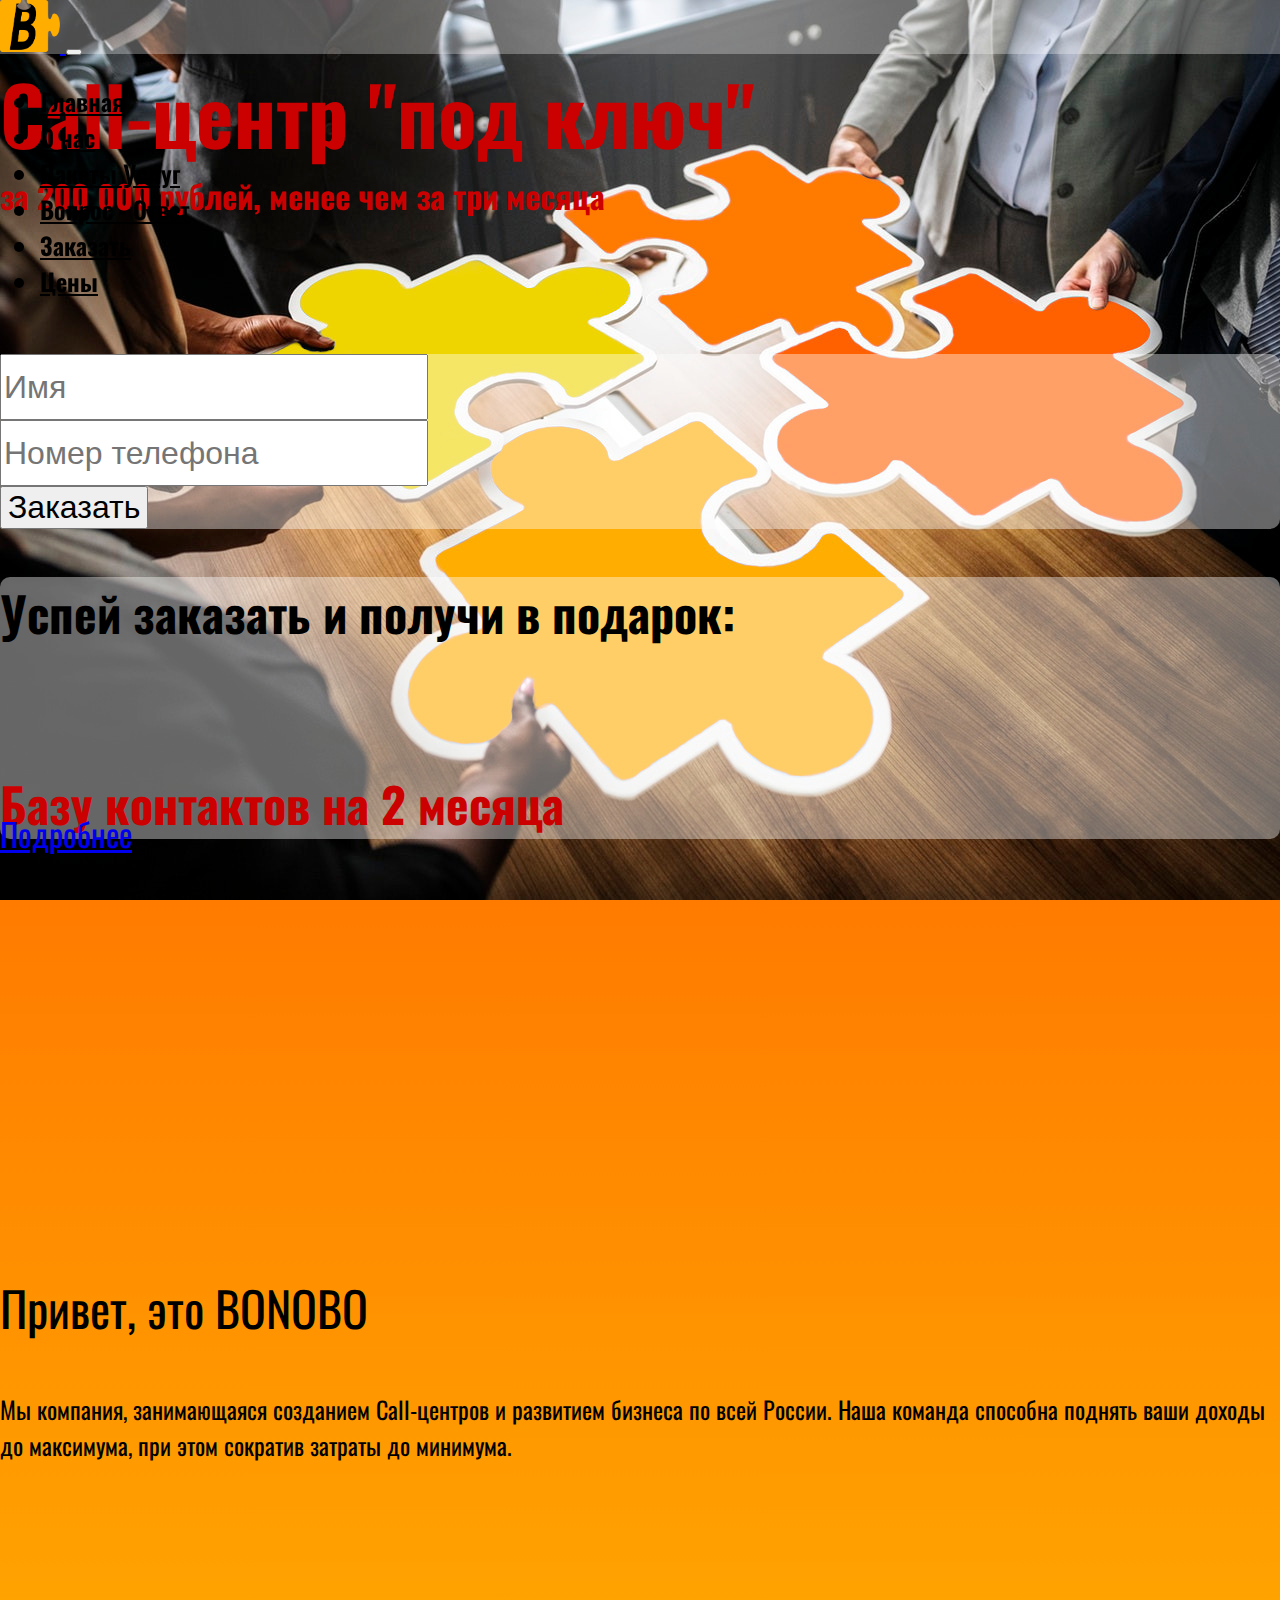
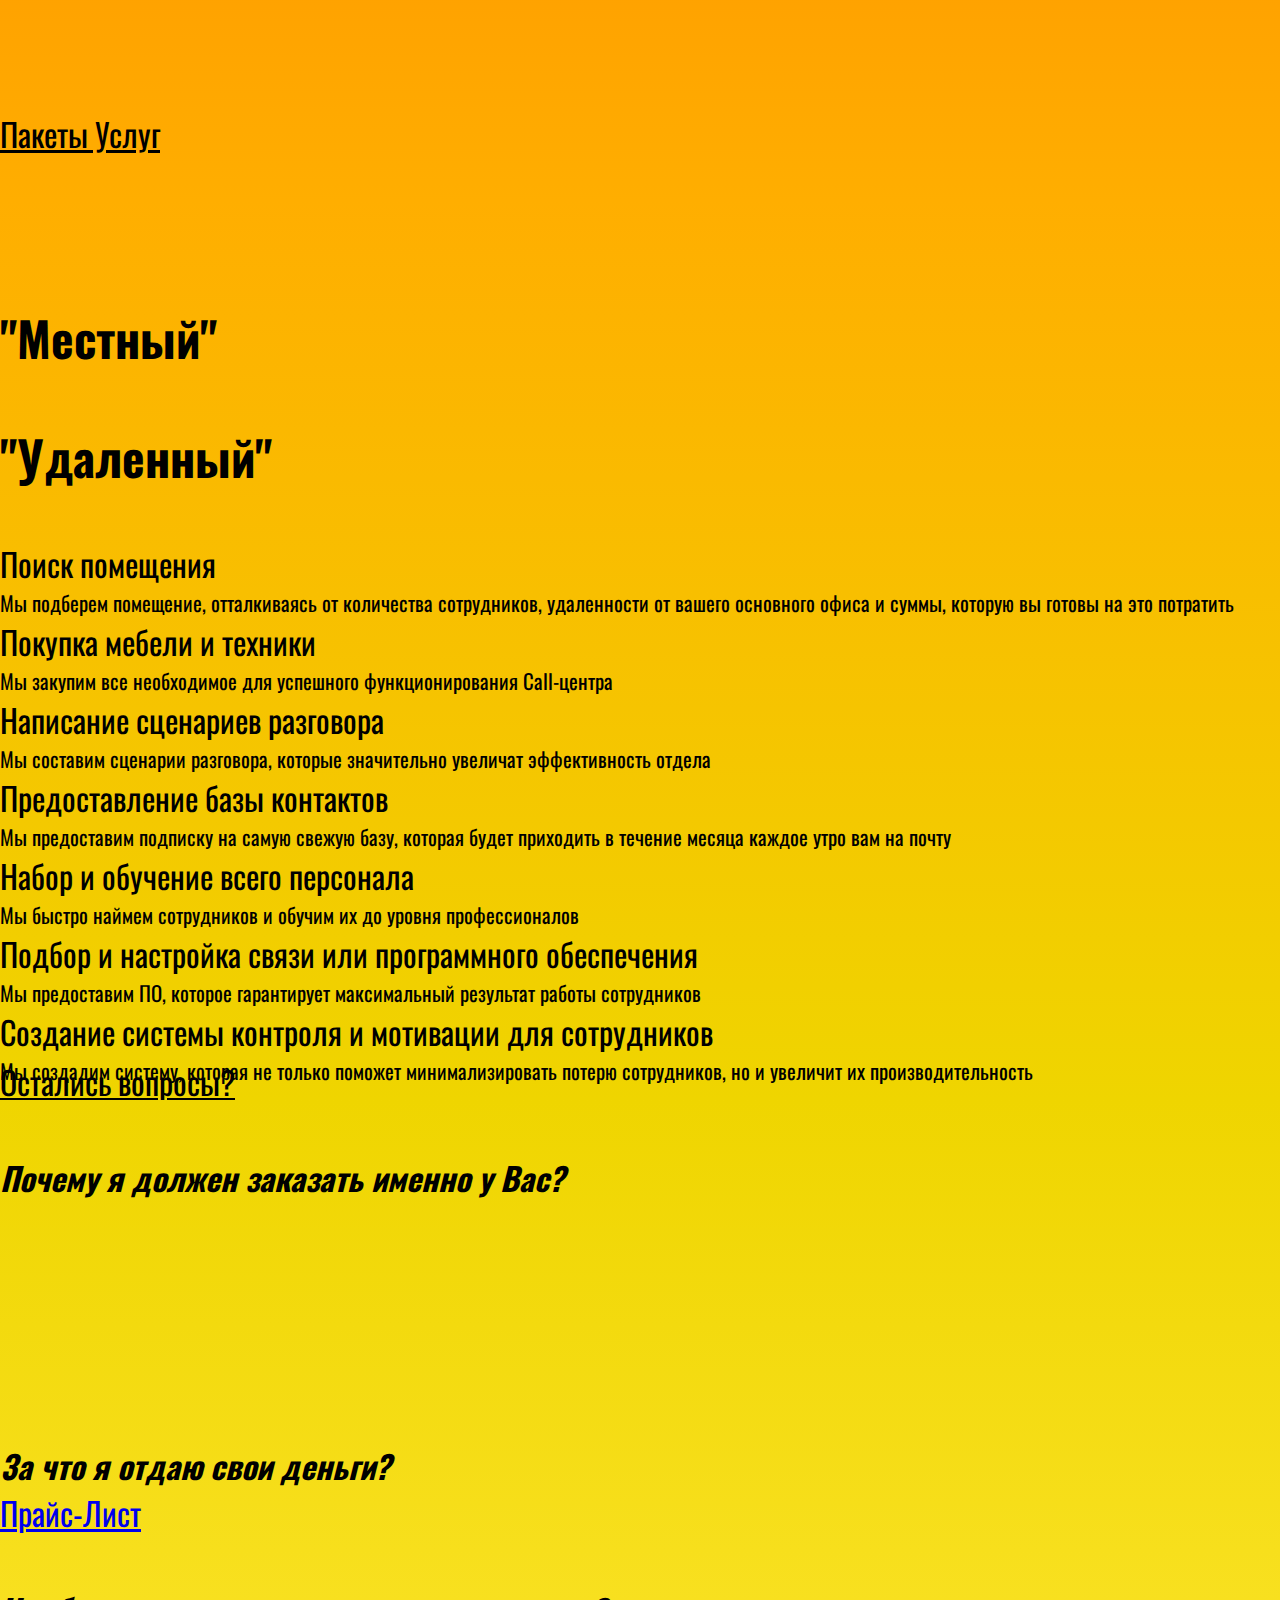
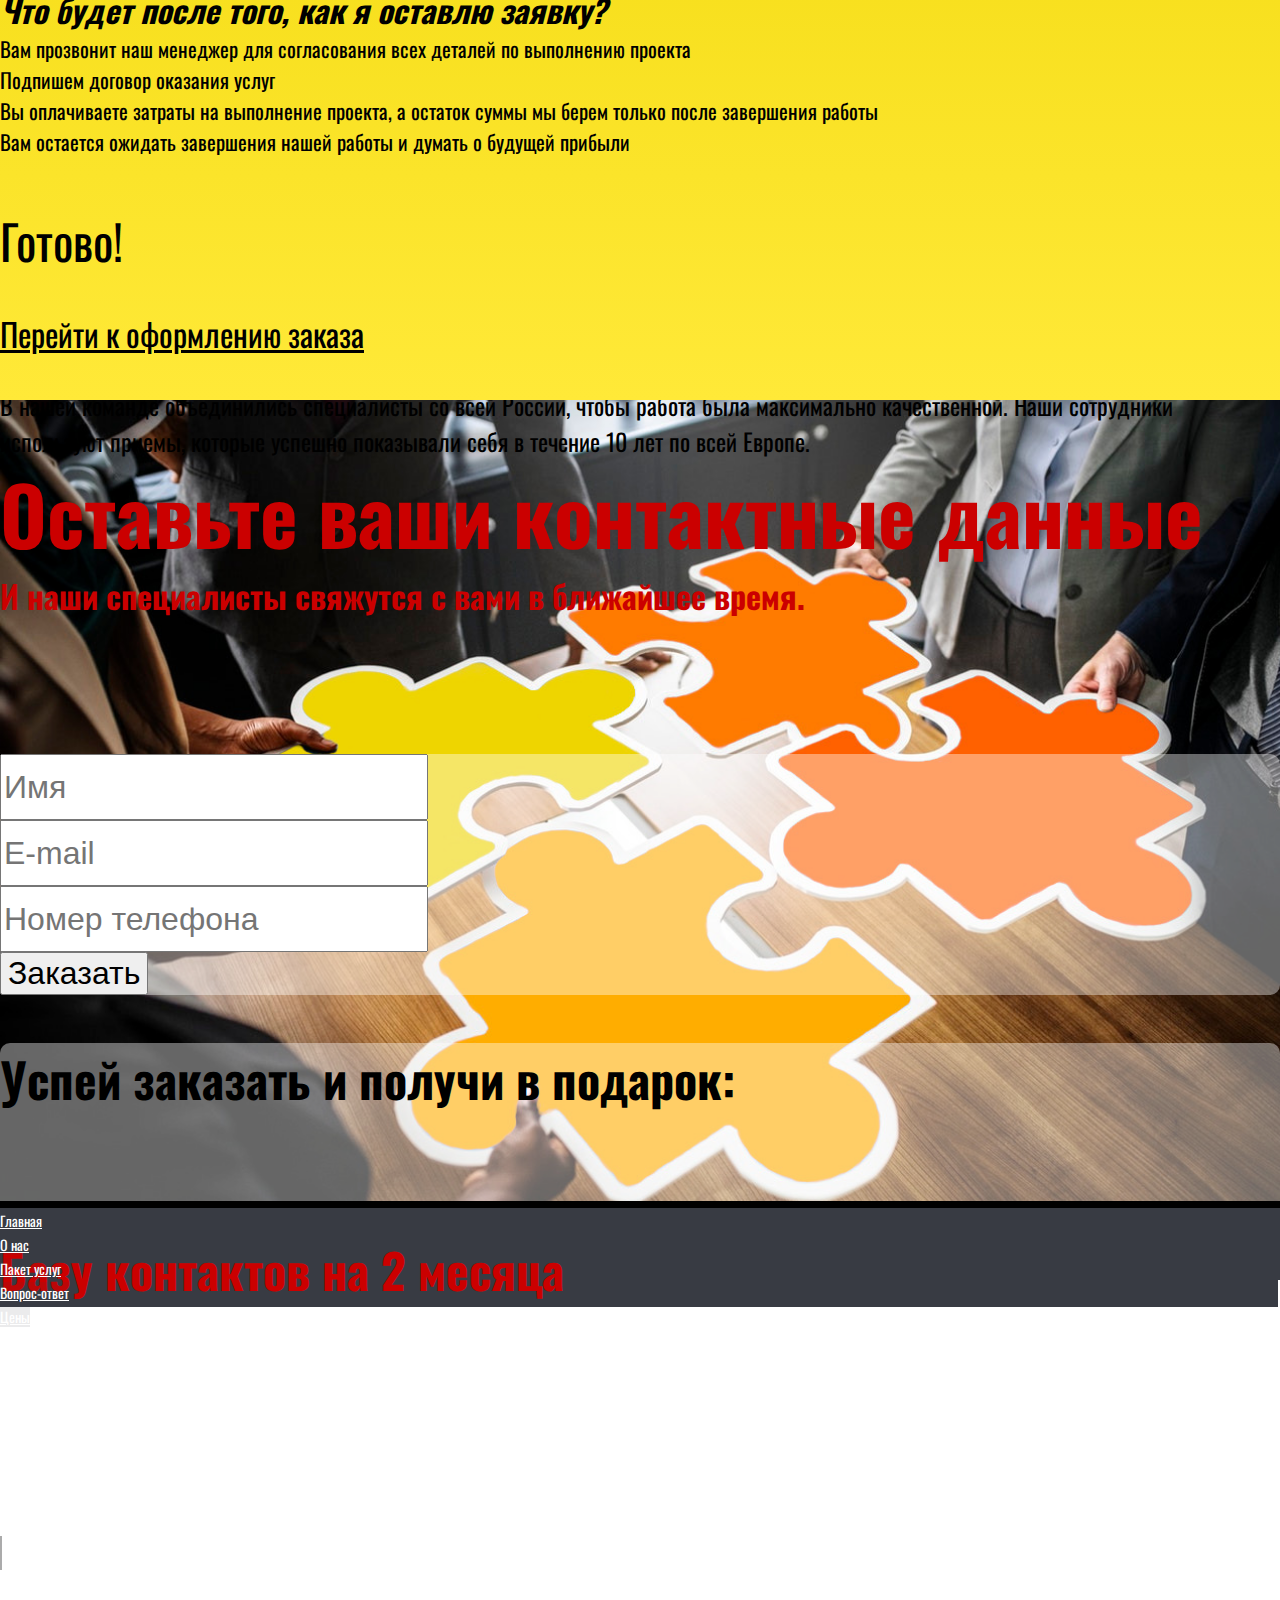
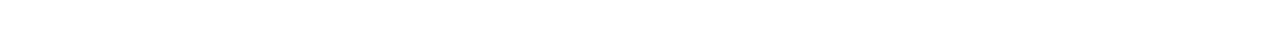
==== index.html @ 74db98ec "init" ====
<!DOCTYPE html>
<html lang="en">
<head>
    <meta charset="UTF-8">
    <title>Bonobo Group</title>
    <link href="https://fonts.googleapis.com/css?family=Oswald" rel="stylesheet">
    <link rel="shortcut icon" href="image/favicon1.png" type="image/x-icon">
    <link rel="stylesheet" href="https://use.fontawesome.com/releases/v5.5.0/css/all.css" integrity="sha384-B4dIYHKNBt8Bc12p+WXckhzcICo0wtJAoU8YZTY5qE0Id1GSseTk6S+L3BlXeVIU" crossorigin="anonymous">
    <link rel="stylesheet" href="https://stackpath.bootstrapcdn.com/bootstrap/4.1.3/css/bootstrap.min.css" integrity="sha384-MCw98/SFnGE8fJT3GXwEOngsV7Zt27NXFoaoApmYm81iuXoPkFOJwJ8ERdknLPMO" crossorigin="anonymous">
    <script src="https://code.jquery.com/jquery-3.3.1.slim.min.js" integrity="sha384-q8i/X+965DzO0rT7abK41JStQIAqVgRVzpbzo5smXKp4YfRvH+8abtTE1Pi6jizo" crossorigin="anonymous"></script>
    <script src="https://cdnjs.cloudflare.com/ajax/libs/popper.js/1.14.3/umd/popper.min.js" integrity="sha384-ZMP7rVo3mIykV+2+9J3UJ46jBk0WLaUAdn689aCwoqbBJiSnjAK/l8WvCWPIPm49" crossorigin="anonymous"></script>
    <script src="https://stackpath.bootstrapcdn.com/bootstrap/4.1.3/js/bootstrap.min.js" integrity="sha384-ChfqqxuZUCnJSK3+MXmPNIyE6ZbWh2IMqE241rYiqJxyMiZ6OW/JmZQ5stwEULTy" crossorigin="anonymous"></script>
    <link rel="stylesheet" href="css/main.css">
    <link rel="stylesheet" href="css/animate.css">
    <script src="js/wow.min.js"></script>
    <script src="js/main.js"></script>
    <script>
        new WOW().init();
    </script>
</head>
<body>
<section id="top"></section>
<section class="sel1">
    <div class="container-fluid">
        <div class="row">
            <div class="col-lg-12 probel4"></div>
            <div class="col-lg-12 iframe">
                <div class="row">
                <div class="col-lg-12  text-center pt-3 black">
                    <p5><strong class="orange">Call-центр "под ключ"</strong></p5>
                    <br>
                    <p2><strong class="orange">за 200 000 рублей, менее чем за три месяца</strong></p2>
                </div>
                <div class="col-lg-12 probel2"></div>
                <div class="col-lg-1"></div>
                    <div class="col-lg-4 form pt-4 text-center border border-dark shadow-lg p-5 mb-5 rounded wow bounceInLeft top">
                        <div class="row">
                            <div class="col-lg-12">
                                <form action="https://formspree.io/bonobogroup0@gmail.com" method="POST">
                                <div class="form-group">
                                    <input type="text" class="form-control" placeholder="Имя" name="name">
                                </div>
                                <div class="form-group">
                                    <input type="number" class="form-control" placeholder="Номер телефона" name="phone number">
                                </div>
                                <button class="btn btn-warning btn-lg btn-block size1" type="submit" value="Send">Заказать</button>
                                </form>
                            </div>
                        </div>
                    </div>
                <div class="col-lg-6 text-center wow bounceInRight black  border border-dark shadow-lg p-3 mb-5 form1 rounded top">
                    <p><strong>Успей заказать и получи в подарок:</strong></p>
                    <br>
                    <p><strong class="orange">Базу контактов на 2 месяца</strong></p>

                    <script src="http://megatimer.ru/s/44e1e0d9c7c31b6193430a957af93b77.js"></script>
                </div>
                <div class="col-lg-1"></div>
                </div>
            </div>
            <div class="col-lg-12 probel5 text-center pt-2 bottom">
                <a class="btn btn-dark wr1" href="#top1">Подробнее</a>
            </div>
        </div>
    </div>
</section>
<section class="sel2">
    <section id="top1"></section>
    <div class="container-fluid ">
        <div class="row black">
            <div class="col-lg-12 probel4"></div>
            <div class="col-lg-12 iframe">
                <div class="row text-center">
                    <div class="col-lg-1">
                        <div class="row">
                            <div class="col-lg-12 about2"></div>
                            <div class="col-lg-12 about2"><i class="fas fa-puzzle-piece far3"></i></div>
                            <div class="col-lg-12 about2"></div>
                        </div>
                    </div>
                    <div class="col-lg-5 about">
                        <p><storng>Привет, это BONOBO</storng></p>
                        <p1>Мы компания, занимающаяся созданием Call-центров и развитием бизнеса по всей России. Наша команда способна поднять ваши доходы до максимума, при этом сократив затраты до минимума.</p1>
                    </div>
                    <div class="col-lg-1">
                        <div class="row">
                            <div class="col-lg-12 about1"></div>
                            <div class="col-lg-12 about2"></div>
                            <div class="col-lg-12 about2"><i class="fas fa-archive far3"></i></div>
                            <div class="col-lg-12 about2"></div>
                        </div>
                    </div>
                    <div class="col-lg-5">
                        <div class="row">
                            <div class="col-lg-12 about1"> </div>
                            <div class="col-lg-12 about">
                                <p><storng>Мы предоставляем готовые решения</storng></p>
                                <p1>Благодаря нашему опыту, мы знаем, как подобрать необходимые для функционирования отдела детали и собрать их в единую картину. </p1>
                            </div>
                        </div>
                    </div>
                    <div class="col-lg-1">
                        <div class="row">
                            <div class="col-lg-12 about2"></div>
                            <div class="col-lg-12 about2"><i class="fas fa-laptop far3"></i></div>
                            <div class="col-lg-12 about2"></div>
                        </div>
                    </div>
                    <div class="col-lg-5 about">
                        <p><storng>Мы предоставляем свою ESM-систему</storng></p>
                        <p1>Это программа, объединяющая в себе функции конструктора скрипта, CRM- системы и софтфона. Благодаря этому значительно сокращается стоимость ПО и увеличивается производительность сотрудников.</p1>
                    </div>
                    <div class="col-lg-1">
                        <div class="row">
                            <div class="col-lg-12 about1"></div>
                            <div class="col-lg-12 about2"></div>
                            <div class="col-lg-12 about2"><i class="fas fa-user far3"></i></div>
                            <div class="col-lg-12 about2"></div>
                        </div>
                    </div>
                    <div class="col-lg-5">
                        <div class="row">
                            <div class="col-lg-12 about1"> </div>
                            <div class="col-lg-12 about">
                                <p><storng>Работают профессионалы!</storng></p>
                                <p1>В нашей команде  объединились специалисты со всей России, чтобы работа была максимально качественной. Наши сотрудники используют приемы, которые успешно показывали себя в течение 10 лет по всей Европе.</p1>
                            </div>
                        </div>
                    </div>
                </div>
            </div>
            <div class="col-lg-12 probel5 text-center pt-2">
                <a class="btn btn-warning wr" href="#center">Пакеты Услуг</a>
            </div>
        </div>
    </div>
</section>
<section class="sel3">
    <section id="center"></section>
<div class="container-fluid">
    <div class="row">
        <div class="col-lg-12 probel4"></div>
        <div class="col-lg-12 iframe">
            <div class="row black">
                <div class="col-lg-2 text-center pt-3">
                    <i class="fas fa-building far3"></i>
                    <p><strong>"Местный"</strong></p>
                </div>
                <div class="col-lg-2 text-center pt-3">
                    <i class="fas fa-home far3"></i>
                    <p><strong>"Удаленный"</strong></p>
                </div>
                <div class="col-lg-2 text-center"></div>
                <div class="col-lg-6 text-center">
                </div>
                <div class="col-lg-12 bor">
                    <div class="row">
                        <div class="col-lg-6">
                            <p2><i class="fas fa-building"></i> Поиск помещения</p2>
                        </div>
                        <div class="col-lg-6">
                            <p16>Мы подберем помещение, отталкиваясь от  количества сотрудников, удаленности от вашего основного офиса и суммы, которую вы готовы на это потратить</p16>
                        </div>
                    </div>
                </div>
                <div class="col-lg-12 bor">
                    <div class="row">
                        <div class="col-lg-6">
                            <p2><i class="fas fa-building"></i> Покупка мебели и техники</p2>
                        </div>
                        <div class="col-lg-6">
                            <p16>Мы закупим все необходимое для успешного функционирования Call-центра</p16>
                        </div>
                    </div>
                </div>
                <div class="col-lg-12 bor">
                    <div class="row">
                        <div class="col-lg-6">
                            <p2><i class="fas fa-building"></i><i class="fas fa-home"></i> Написание сценариев разговора </p2>
                        </div>
                        <div class="col-lg-6">
                            <p16>Мы составим сценарии разговора, которые значительно увеличат эффективность отдела</p16>
                        </div>
                    </div>
                </div>
                <div class="col-lg-12 bor">
                    <div class="row">
                        <div class="col-lg-6">
                            <p2><i class="fas fa-building"></i><i class="fas fa-home"></i> Предоставление базы контактов </p2>
                        </div>
                        <div class="col-lg-6">
                            <p16>Мы предоставим подписку на самую свежую базу, которая будет приходить в течение месяца каждое утро вам на почту</p16>
                        </div>
                    </div>
                </div>
                <div class="col-lg-12 bor">
                    <div class="row">
                        <div class="col-lg-6">
                            <p2><i class="fas fa-building"></i><i class="fas fa-home"></i> Набор и обучение всего персонала </p2>
                        </div>
                        <div class="col-lg-6">
                            <p16>Мы быстро наймем сотрудников и обучим их до уровня профессионалов</p16>
                        </div>
                    </div>
                </div>
                <div class="col-lg-12 bor">
                    <div class="row">
                        <div class="col-lg-6">
                            <p2><i class="fas fa-building"></i><i class="fas fa-home"></i>Подбор и настройка связи или программного обеспечения </p2>
                        </div>
                        <div class="col-lg-6">
                            <p16>Мы предоставим ПО, которое гарантирует максимальный результат работы сотрудников</p16>
                        </div>
                    </div>
                </div>
                <div class="col-lg-12 bor">
                    <div class="row">
                        <div class="col-lg-6">
                            <p2><i class="fas fa-building"></i><i class="fas fa-home"></i> Создание системы контроля и мотивации для сотрудников</p2>
                        </div>
                        <div class="col-lg-6">
                            <p16>Мы создадим систему, которая не только поможет минимализировать потерю сотрудников, но и увеличит их производительность</p16>
                        </div>
                    </div>
                </div>
            </div>
        </div>
        <div class="col-lg-12 probel5 pt-2 text-center">
            <a class="btn btn-warning wr" href="#bottom">Остались вопросы?</a>
        </div>
    </div>
</div>
</section>
<section class="sel4">
    <section id="bottom"></section>
<div class="container-fluid">
    <div class="row">
        <div class="col-lg-12 probel4"></div>
        <div class="col-lg-12 iframe">
            <div class="row">
                <div class="col-lg-12 size3">
                    <div class="row">
                        <div class="col-lg-12 text-center black">
                            <p2><strong><em>Почему я должен заказать именно у Вас?</em></strong></p2>
                        </div>
                        <div class="col-lg-3 text-center wow zoomIn black">
                            <i class="far fa-clock far1"></i>
                            <br>
                            <p1><strong>Гибкость</strong></p1>
                            <br>
                            <p16>Мы предоставляем готовые решения, при этом всегда учитывая пожелания клиента</p16>
                        </div>
                        <div class="col-lg-3 text-center wow zoomIn black">
                            <i class="fas fa-bed far1"></i>
                            <br>
                            <p1><strong>Спокойствие</strong></p1>
                            <br>
                            <p16>За время выполнения проекта вы можете заниматься своими делами, так как мы не будем вам докучать</p16>
                        </div>
                        <div class="col-lg-3 text-center wow zoomIn black">
                            <i class="fas fa-sliders-h far1"></i>
                            <br>
                            <p1><strong>Время</strong></p1>
                            <br>
                            <p16>Мы создадим ваш Call-центр в самые кротчайшие сроки. Максимальное время выполнение проекта - <strong>3 месяца</strong></p16>
                        </div>
                        <div class="col-lg-3 text-center wow zoomIn black">
                            <i class="fas fa-ruble-sign far1"></i>
                            <br>
                            <p1><strong>Стоимость</strong></p1>
                            <br>
                            <p16>У нас одни из самых низких цен, так как мы работаем напрямую с дистрибьюторами. Также, если мы не успеваем в заданные сроки - не берем деньги за свою работу</p16>
                        </div>
                    </div>
                </div>
                <div class="col-lg-12 size3">
                    <div class="row">
                        <div class="col-lg-12 size4"></div>
                        <div class="col-lg-12 size4 pt-3">
                            <div class="row">
                                <div class="col-lg-7 text-right pt-2 black">
                                    <p2><strong><em>За что я отдаю свои деньги?</em></strong></p2>
                                </div>
                                <div class="col-lg-5 text-left">
                                    <a class="btn btn-dark btn-lg wr2 button-form" href="ptice.pdf" target="_blank">Прайс-Лист</a>
                                </div>
                            </div>
                        </div>
                        <div class="col-lg-12 size4"></div>
                    </div>
                </div>
                <div class="col-lg-12 size3">
                    <div class="row">
                        <div class="col-lg-12  text-center black">
                            <p2><strong><em>Что будет после того, как я оставлю заявку?</em></strong></p2>
                        </div>
                        <div class="col-lg-12">
                            <div class="row">
                                <div class="col-lg-1 mr-auto ml-auto"></div>
                                <div class="col-lg-1 text-center black">
                                    <i class="fas fa-phone-volume far1"></i>
                                </div>
                                <div class="col-lg-1 text-center black pt-2">
                                    <i class="fas fa-arrow-right far2"></i>
                                </div>
                                <div class="col-lg-1 text-center black">
                                    <i class="fas fa-file-signature far1"></i>
                                </div>
                                <div class="col-lg-1 text-center black pt-2">
                                    <i class="fas fa-arrow-right far2"></i>
                                </div>
                                <div class="col-lg-1 text-center black">
                                    <i class="fas fa-coins far1"></i>
                                </div>
                                <div class="col-lg-1 text-center black pt-2">
                                    <i class="fas fa-arrow-right far2"></i>
                                </div>
                                <div class="col-lg-1 text-center black">
                                    <i class="fas fa-business-time far1"></i>
                                </div>
                                <div class="col-lg-1 text-center black pt-2">
                                    <i class="fas fa-arrow-right far2"></i>
                                </div>
                                <div class="col-lg-1 text-center black">
                                    <i class="far fa-smile-wink far1"></i>
                                </div>
                                <div class="col-lg-1 mr-auto ml-auto"></div>
                            </div>
                        </div>
                        <div class="col-lg-12">
                            <div class="row">
                                <div class="col-lg-1 mr-auto ml-auto"></div>
                                <div class="col-lg-2 text-center black">
                                    <p16>Вам прозвонит наш менеджер для согласования всех деталей по выполнению проекта</p16>
                                </div>
                                <div class="col-lg-2 text-center black">
                                    <p16>Подпишем договор оказания услуг</p16>
                                </div>
                                <div class="col-lg-2 text-center black">
                                    <p16>Вы оплачиваете затраты на выполнение проекта, а остаток суммы мы берем только после завершения работы</p16>
                                </div>
                                <div class="col-lg-2 text-center black">
                                    <p16>Вам остается ожидать завершения нашей работы и думать о будущей прибыли</p16>
                                </div>
                                <div class="col-lg-2 text-center black">
                                    <p>Готово!</p>
                                </div>
                                <div class="col-lg-1 mr-auto ml-auto"></div>
                            </div>
                        </div>
                    </div>
                </div>
            </div>
        </div>
        <div class="col-lg-12 probel5 text-center">
            <a class="btn btn-warning wr" href="#bottom2">Перейти к оформлению заказа</a>
        </div>
    </div>
</div>
</section>
<section  id="bottom2"></section>
<section class="sel5">
            <div class="col-lg-12 probel4"></div>
            <div class="col-lg-12 center">
                <div class="row">
                    <div class="col-lg-12  text-center pt-3 black">
                        <p5><strong class="orange">Оставьте ваши контактные данные</strong></p5>
                        <br>
                        <p2><strong class="orange">И наши специалисты свяжутся с вами в ближайшее время.</strong></p2>
                    </div>
                    <div class="col-lg-12 probel2"></div>
                    <div class="col-lg-12">
                        <div class="row">
                            <div class="col-lg-1"></div>
                            <div class="col-lg-4 form pt-4 text-center border border-dark shadow-lg p-5 mb-5 rounded">
                                <div class="row">
                                    <div class="col-lg-12">
                                        <form action="https://bonobo-mailservice.herokuapp.com/email" method="POST">
                                            <div class="form-group">
                                                <input type="text" class="form-control" placeholder="Имя" name="name">
                                            </div>
                                            <div class="form-group">
                                                <input type="email" class="form-control" placeholder="E-mail" name="email">
                                            </div>
                                            <div class="form-group">
                                                <input type="number" class="form-control" placeholder="Номер телефона" name="phoneNumber">
                                            </div>
                                            <button class="btn btn-warning btn-lg btn-block size1" type="submit" value="Send">Заказать</button>
                                        </form>
                                    </div>
                                </div>
                            </div>
                            <div class="col-lg-6 text-center black  border border-dark shadow-lg p-3 mb-5 form1 rounded">
                                <p><strong>Успей заказать и получи в подарок:</strong></p>
                                <br>
                                <p><strong class="orange">Базу контактов на 2 месяца</strong></p>
                                <br><br>
                                <script src="http://megatimer.ru/s/020fd2f1e59129522d33e4523d82ef8d.js"></script>
                            </div>
                            <div class="col-lg-1"></div>
                        </div>
                    </div>
                </div>
            </div>
            <div class="col-lg-12 niz white">
                <div class="row">
                    <div class="col-lg-4">
                        <div class="row">
                            <div class="col-lg-4 text-center">
                                <a href="#top" class="btn btn-dark btn2">Главная</a>
                                <br>
                                <a href="#top1" class="btn btn-dark btn2">О нас</a>
                                <br>
                                <a href="#center" class="btn btn-dark btn2">Пакет услуг</a>
                            </div>
                            <div class="col-lg-4 text-center center2">
                                <a href="#bottom" class="btn btn-dark btn2">Вопрос-ответ</a>
                                <br>
                                <a href="ptice.pdf" class="btn btn-primary btn2" target="_blank">Цены</a>
                            </div>
                            <div class="col-lg-4 text-center pt-2">
                                <h6>ИП</h6>
                                <h6>Холодков</h6>
                                <h6>Владимир</h6>
                                <h6>Андреевич</h6>
                            </div>
                        </div>
                    </div>
                    <div class="col-lg-4 center1 pt-2 text-center">
                        <h6>Отправляя заявки с данного сайта вы выражаете своё согласие на: сбор, обработку, использование, запись, систематизацию, накопление, хранение, уточнение (обновление, изменение), извлечение, передачу (распространение) ваших персональных данных, указанных в заявке, согласно
                            <a href="http://www.consultant.ru/document/cons_doc_LAW_61801/" target="_blank" style="color: white"><ins> Федеральному закону №152-ФЗ «О персональных данных» от 27.07.2016.</ins></a>
                        </h6>
                    </div>
                    <div class="col-lg-4 pt-2 text-center">
                        <h6>
                            Обращаем Ваше внимание на то, что данный интернет-сайт носит исключительно информационный характер и ни при каких условиях не является публичной офертой, определяемой положениями
                            <a href="http://www.consultant.ru/document/cons_doc_LAW_5142/1a77b2ec302d6a384a228dff59e53680ccffaaca/" target="_blank" style="color: white"><ins>статьи 437 (2) Гражданского кодекса Российской Федерации</ins></a>
                            . Для получения подробной информации о стоимости услуг, пожалуйста, обращайтесь к менеджерам отдела продаж.
                        </h6>
                    </div>

                </div>
</section>
<nav class="navbar navbar-expand-lg navbar-light raz" id="menu">
    <a class="navbar-brand" href="index.html">
        <img src="image/logofinal2.png" width="60" height="52" class="d-inline-block align-top  wow wobble bonobo">
    </a>
    <button class="navbar-toggler" type="button" data-toggle="collapse" data-target="#navbarNav" aria-controls="navbarNav" aria-expanded="false" aria-label="Toggle navigation">
        <span class="navbar-toggler-icon"></span>
    </button>

    <div class="collapse navbar-collapse" id="navbarNav">
        <ul class="navbar-nav">
            <li class="nav-item active">
                <a class="btn btn-dark btn-lg btn1" href="#top">Главная</a>
            </li>
            <li class="nav-item active">
                <a class="btn btn-dark btn-lg btn1" href="#top1">О нас</a>
            </li>
            <li class="nav-item active">
                <a class="btn btn-dark btn-lg btn1" href="#center">Пакеты Услуг</a>
            </li>
            <li class="nav-item active">
                <a class="btn btn-dark btn-lg btn1" href="#bottom">Вопрос - Ответ</a>
            </li>
            <li class="nav-item active">
                <a class="btn btn-success btn-lg btn1" href="#bottom2">Заказать</a>
            </li>
            <li class="nav-item active">
                <a class="btn btn-primary btn-lg btn1" href="ptice.pdf" target="_blank">Цены</a>
            </li>
        </ul>
    </div>
</nav>
<script src="https://ajax.googleapis.com/ajax/libs/jquery/2.1.4/jquery.min.js"></script>
<script>
    $(document).ready(function(){
        $("a[href*=#]").on("click", function(e){
            var anchor = $(this);
            $('html, body').stop().animate({
                scrollTop: $(anchor.attr('href')).offset().top
            }, 777);
            e.preventDefault();
            return false;
        });
    });
</script>
</body>
</html>
---- css/main.css ----
html{
    overflow: hidden;
}
body{
    margin: 0;
    font-family: 'Oswald', sans-serif;
}
.sel1{
    background: url("../image/back5.jpeg") no-repeat;
    background-size: cover;
    position: relative;
    height: 100vh;
}
.sel2{
    background: linear-gradient(180deg, #ff7b00, #ffae00);
    position: relative;
    height: 100vh;
    z-index: 2;
}
.sel3{
    background: linear-gradient(180deg, #ffae00, #efd500);
    position: relative;
    height: 100vh;
    z-index: 2;
}
.sel4{
    background: linear-gradient(180deg, #efd500, #ffe938);
    position: relative;
    height: 100vh;
    z-index: 2;
}
.sel5{
    background: url("../image/back5.jpeg") no-repeat;
    background-size: cover;
    position: relative;
    z-index: 1;
}
.raz{
    background-color: rgba(255,255,255, 0.3);
    color: black;
    width: 100%;
    height: 6vh;
    position: fixed;
    top: 0;
    font-size: 1.5em;
    z-index: 10;
}
.btn1{
    background-color: rgba(192,192,192, 0);
    color: black;
    border-width: 0px;
    border-radius: 0px;
    font-size: 1em;
    font-weight: bolder;
}
.black{
    color: black;
}
.bonobo{
    font-size: 1em;
}
.probel1{
    height: 10px;
}
.probel2{
    height: 15vh;
}
.probel3{
    height: 10vh;
}
.form{
    background-color: rgba(255,255,255, 0.4);
    color: black;
    border-radius: 10px;
}
.form1{
    background-color: rgba(255,255,255, 0.4);
    color: black;
    border-radius: 10px;
}
.form2{
    background-color: rgba(255,255,255, 0.3);
    border-radius: 10px;
    border-style: outset;
    border-width: 3px;
    border-color: black;
}
.far1{
    font-size: 4em;
    color: black;
}
.far2{
    font-size: 3em;
    color: black;
}
.far3{
    font-size: 6em;
    color: black;
}
.far4{
    font-size: 8em;
    color: black;
}
.wr{
    font-size: 2em;
    color: black;
    border-color: black;
    border-width: 0px;
    border-radius: 20px;
}
.wr1{
    font-size: 2em;
    border-width: 0px;
    border-radius: 20px;
}
.wr2{
    font-size: 2em;
    border-color: black;
    border-width: 0px;
    border-radius: 20px;
}
.wr3{
    font-size: 1em;
    border-width: 0;
    border-radius: 20px;
}
.white{
    color: white;
}
.lol{
    height: 84vh;
    width: 100%;
}
.vr{
    font-size: 3em;
}
p{
    font-size: 3em;
}
p1{
    font-size: 1.5em;
}
p2{
    font-size: 2em;
}
p3{
    font-size: 4em;
    color: black;
}
p4{
    font-size: 3em;
    color: black;
}
p5{
    font-size: 5em;
    color: black;
}
p16{
    font-size: 1.3em;
    color: black;
}
.size1{
    font-size: 2em;
    color: black;
}
.control1{
    font-size: 2em;
    color: black;
    height: 120px;
}
.probel4{
    height: 6vh;
}
.probel5{
    height: 10vh;
}
.iframe{
    height: 84vh;
}
.orange{
    color: #cb0000;
}
.size3{
    height: 24vh;
}
.size4{
    height: 8vh;
}
.bor{
    background:rgba(255, 123, 0, 0);
    border-radius: 10px;
    border-width: 2px;
    border-style: inherit;
    border-color: black;
}
.bor:hover{
    background: linear-gradient(180deg, #ffae00, #efd500);
    border-radius: 10px;
    border-width: 2px;
    border-style: inset;
    border-color: black;
}
.center{
    height: 83vh;
}
.center1{
    border-width: 0 2px 0 2px;
    border-style: inset;
    border-color: white;
}
.center2{

    border-width: 0 2px 0 0;
    border-style: inset;
    border-color: white;
}
.niz{
    height: 11vh;
    background: #383b43;
    border-width: 7px 0 0 0;
    border-style: inset;
    border-color: black;
}
.btn2{
    font-size: 14px;
    color: white;
    background: rgba(56, 59, 67, 0.1);
    border-width: 0px;
}
.about{
    height: 30vh;
}
.about1{
    height: 12vh;
}
.about2{
    height: 10vh;
}
.about3{
    height: 6vh;
}
.form-control{
    font-size: 2em;
    height: 60px;
}
.top{

}
.top1{
position: absolute;
    top: -164.2vh;
    z-index: 3;
}

.bottom{

}
.zx{

}
h6{
    font-size: 12px;
}
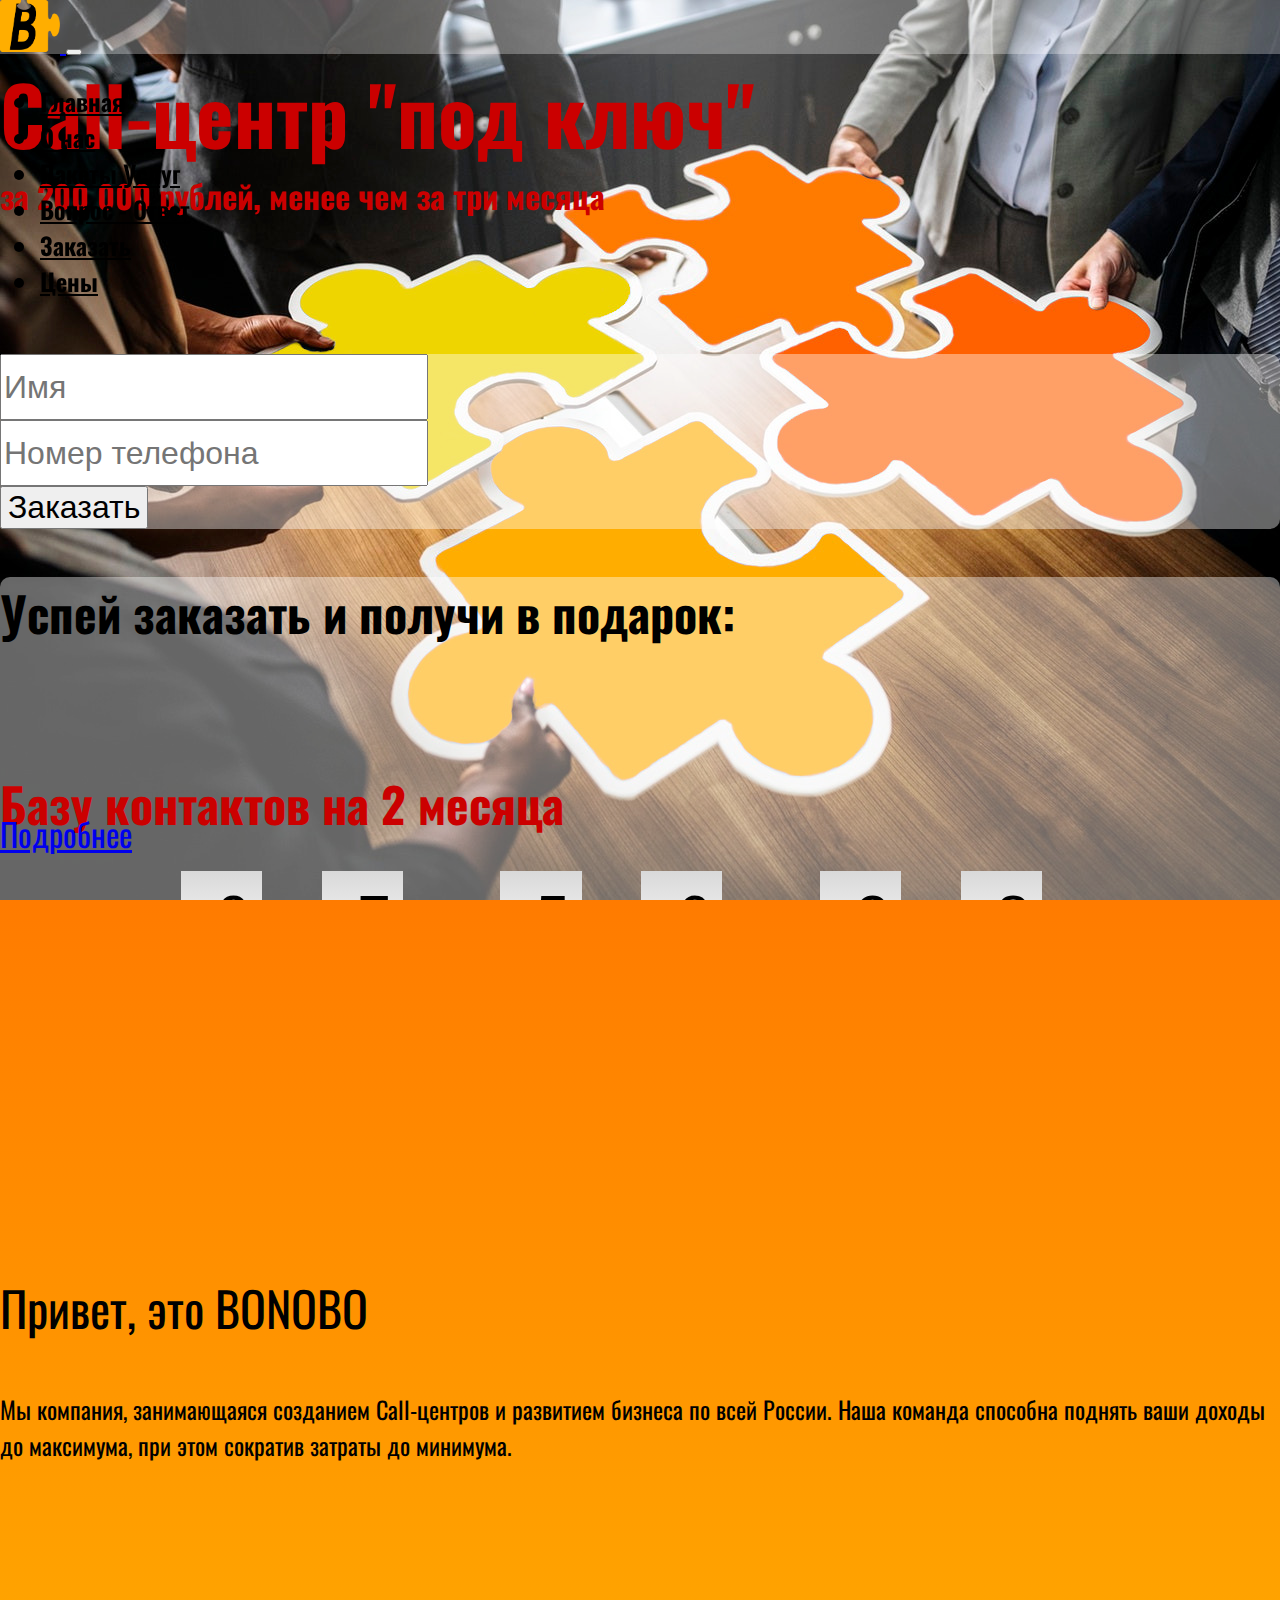
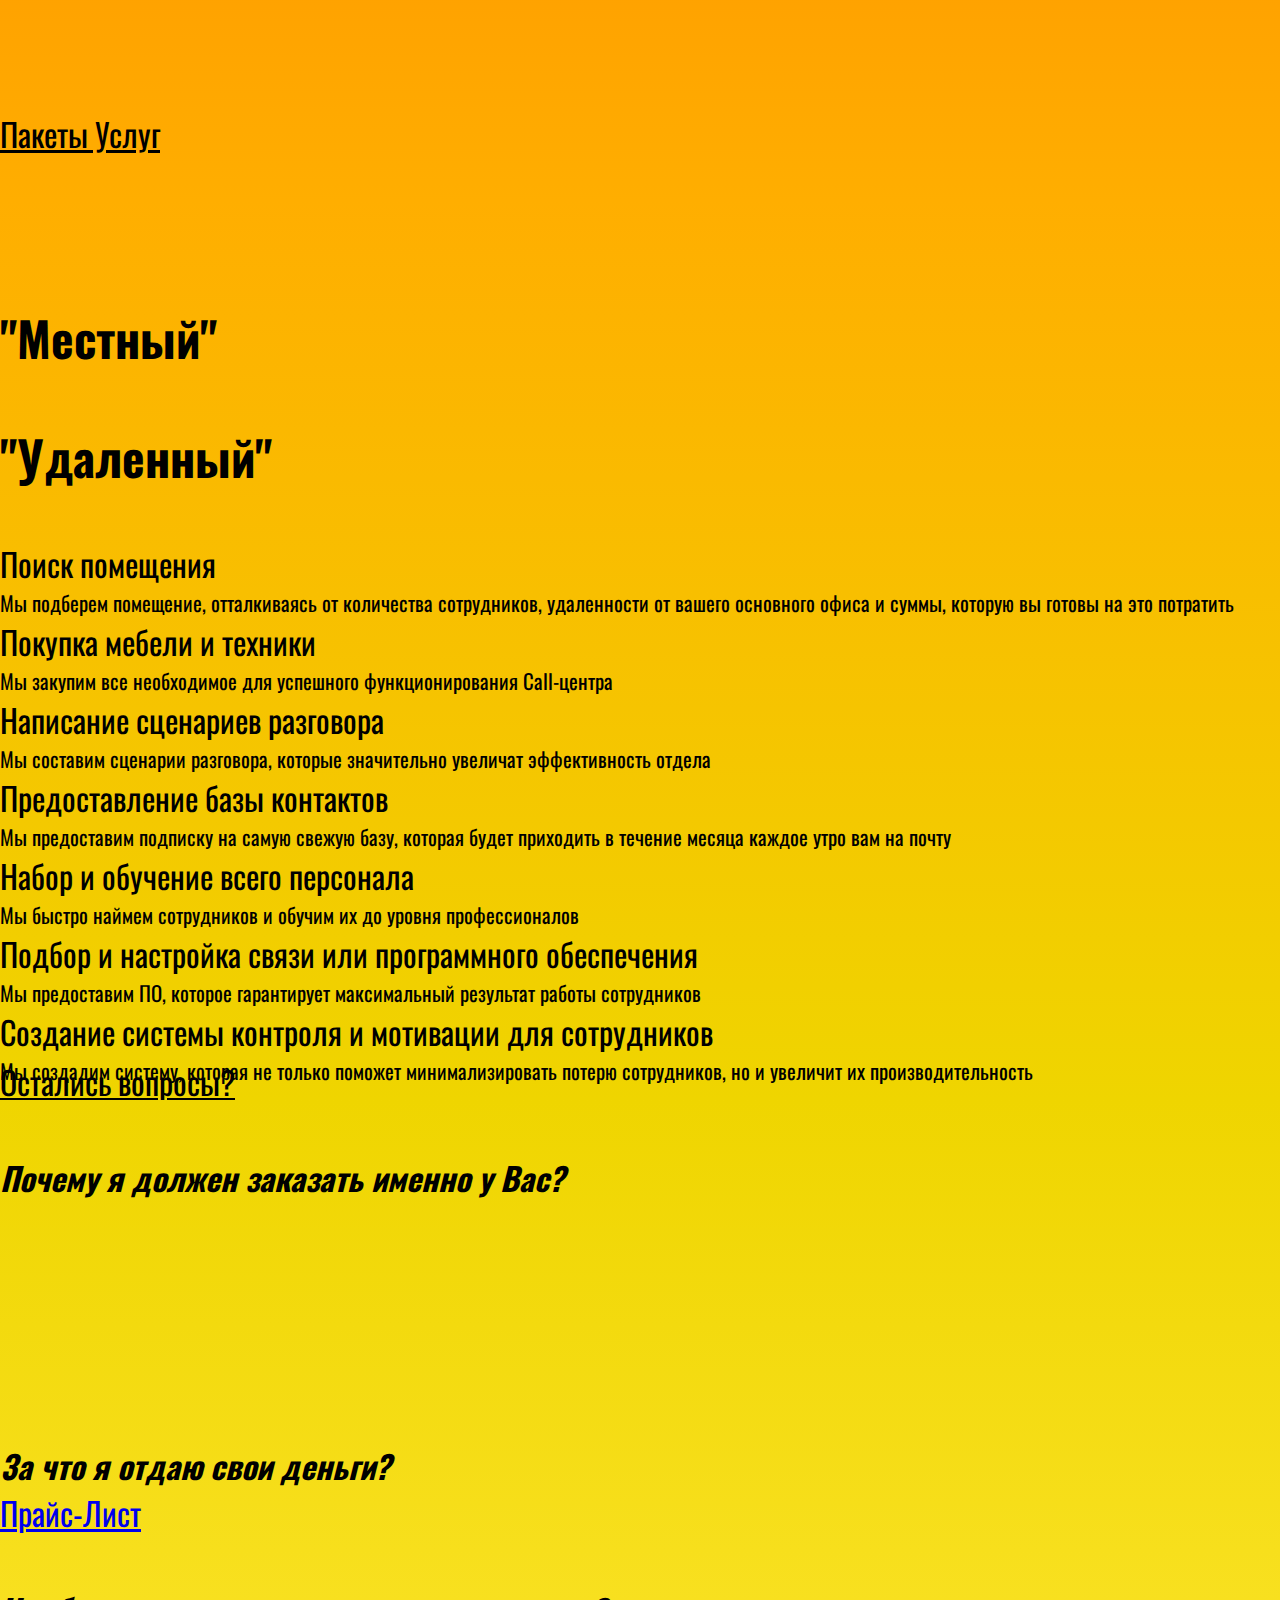
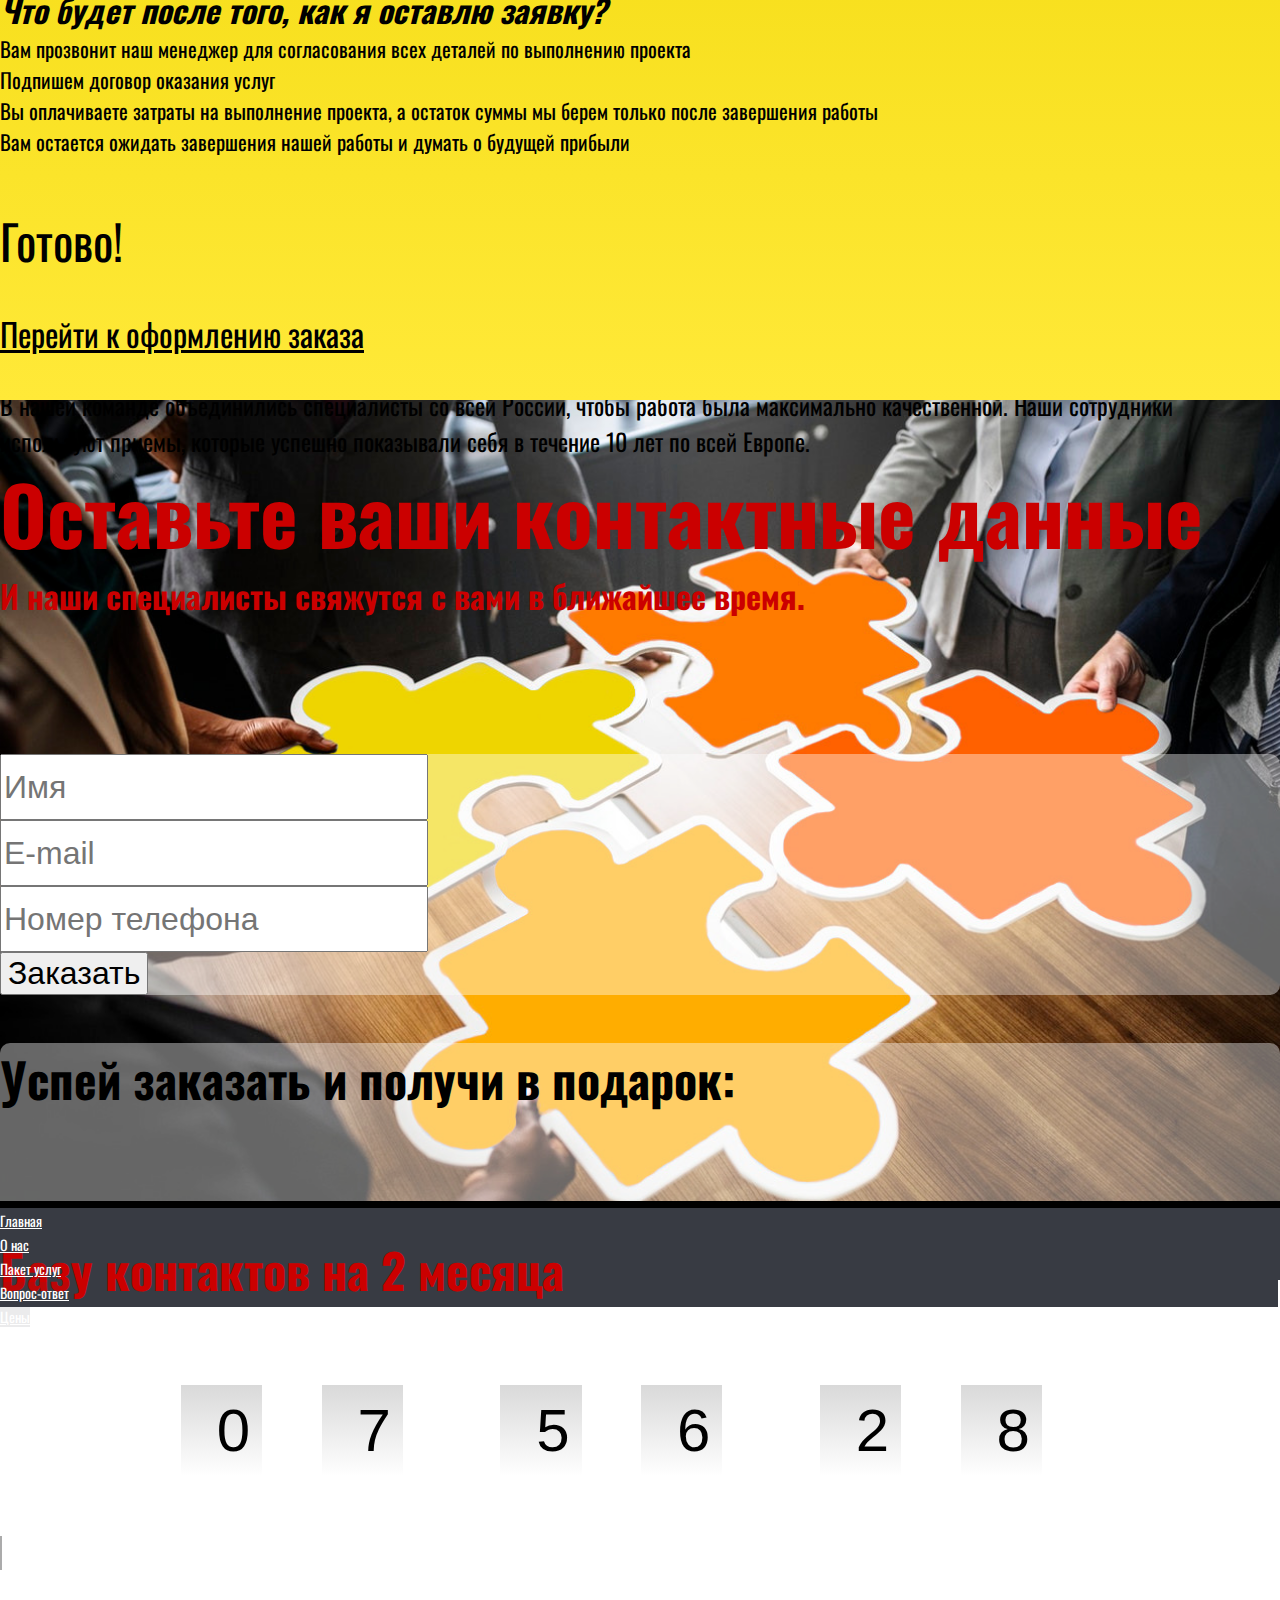
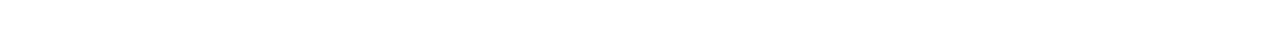
==== commit f8329c2f: "added https support for timer.js" ====
--- a/index.html
+++ b/index.html
@@ -53,7 +53,7 @@
                     <br>
                     <p><strong class="orange">Базу контактов на 2 месяца</strong></p>
 
-                    <script src="http://megatimer.ru/s/44e1e0d9c7c31b6193430a957af93b77.js"></script>
+                    <script src="https://bonobogroup.github.io/js/44e1e0d9c7c31b6193430a957af93b77.js"></script>
                 </div>
                 <div class="col-lg-1"></div>
                 </div>
@@ -395,7 +395,7 @@
                                 <br>
                                 <p><strong class="orange">Базу контактов на 2 месяца</strong></p>
                                 <br><br>
-                                <script src="http://megatimer.ru/s/020fd2f1e59129522d33e4523d82ef8d.js"></script>
+                                <script src="https://bonobogroup.github.io/js/44e1e0d9c7c31b6193430a957af93b77.js"></script>
                             </div>
                             <div class="col-lg-1"></div>
                         </div>
@@ -486,4 +486,4 @@
     });
 </script>
 </body>
-</html>+</html>
